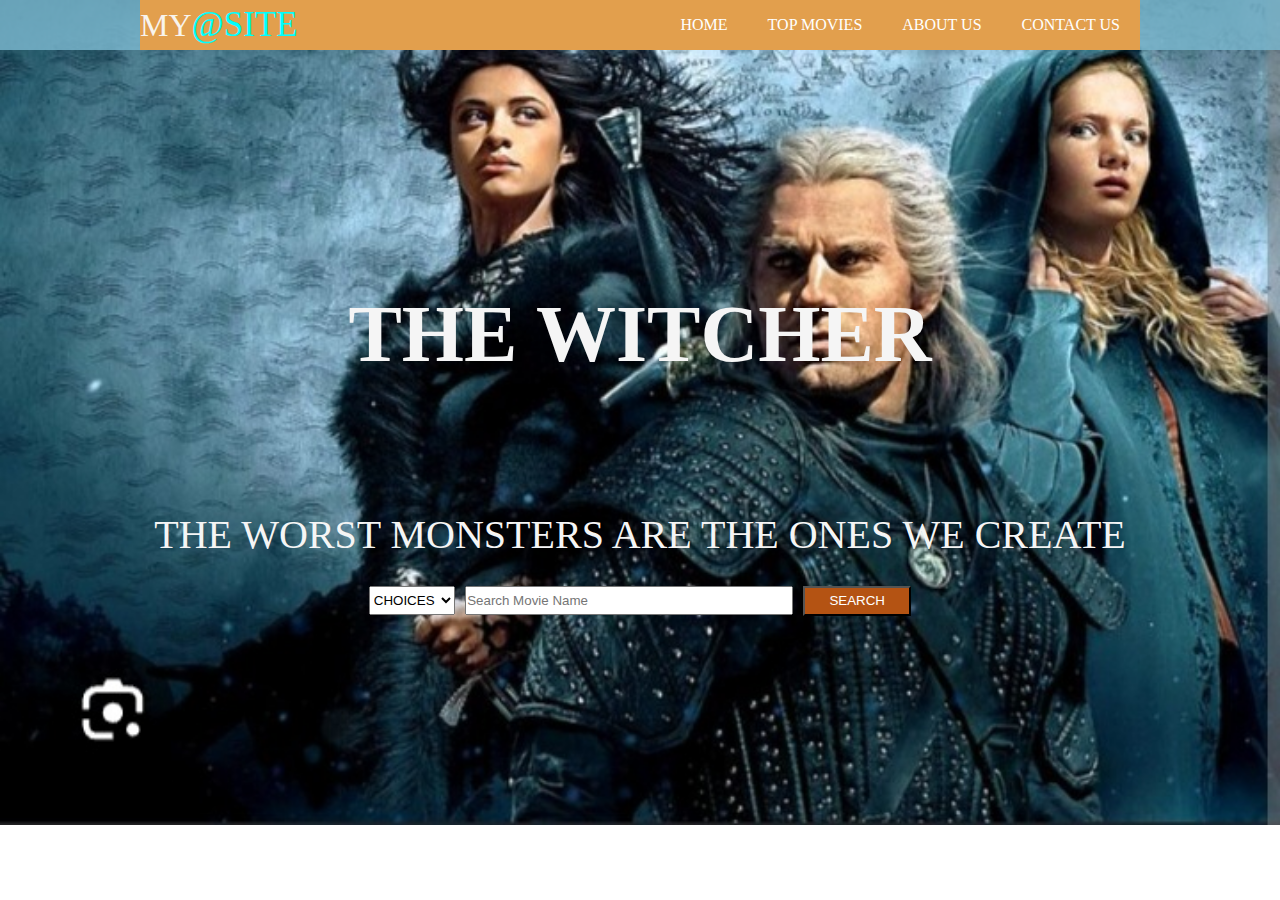
==== index.html @ a8d18672 "Add files via upload" ====
<!DOCTYPE html>
<html lang="en">
<head>
    <meta charset="UTF-8">
    <meta name="viewport" content="width=device-width, initial-scale=1.0">
    <title>Document</title>
    <style>
        body{
            background-image: url(frank.jpg);
            background-repeat: no-repeat;
            background-size: cover;
        }
    </style>
   
</head>
<body>
 <link rel="stylesheet" href="css/mystyle.css">
   
 <div class="header">
    <div class="inner_header">
        <div class="logo_container">
            <h1>MY<span><b>@SITE</b></span></h1>
            <!-- <img src="ama.png" alt="" width="200px"> -->
        </div>
        <ul class="navigation">
            <a href=""><li>HOME</li></a>
            <a href="topmovies.html"><li>TOP MOVIES</li></a>
            <a href="aboutus.html"><li>ABOUT US</li></a>
            <a href="contact.html"><li>CONTACT US</li></a>
        </ul>
    </div>
 </div>
  
</nav>
   <br>

     <nav style="color: whitesmoke; padding: 100px; font-size: 40px;">
        <CEnter>
        <h1 style="padding: 121px;">THE WITCHER</h1>
        <div style="padding: 10px;">THE WORST MONSTERS ARE THE ONES WE CREATE</div>
        <form action="#" method="post" style="background-color: rgba(209, 69, 69, 0); width: 100%;">
            <select name="brand" id="brand" style="height: 29px; width: 8%;">
                <option style="background-color: brown;" value="SELECT MOVIES">CHOICES</option>
                <option value="AFRICAN MOVIES">AFRICAN MOVIES</option>
                <option value="FOREIGN MOVIES">FOREIGN MOVIES</option>
            </select>
            <input style="height: 25px; width: 30%;" type="text" name="" placeholder="Search Movie Name">
            <button style="height: 30px; width: 10%; background-color: rgb(180, 83, 19); color: white;">SEARCH</button>
        </form>
        <br>
        <!-- <nav class="location_top">
        <a href="#top">TOP</a>
    </nav> -->
</CEnter>

    <!-- </nav>
    <nav class="pic_image">
        <img src="gas.jpg" alt="" width="19%" height="px">
        <img src="gas.jpg" alt="" width="19%" height="px">
        <img src="gas.jpg" alt="" width="19%" height="px">
        <img src="gas.jpg" alt="" width="19%" height="px">
        <img src="gas.jpg" alt="" width="19%" height="px">
    </nav> -->
</body>
</html>
---- css/mystyle.css ----
*{
    margin: 0;
    padding: 0;
    list-style: none;
    text-decoration: none;
}

.header{
   width: 100%;
   height: 50px;
   display: block;
   background-color: #7ab6ced3;
}

.inner_header{
    width: 1000px;
    height: 100%;
    display: block;
    margin: 0 auto;
   background-color: rgb(226, 159, 77);
}

.logo_container{
    height: 100%;
    display: table;
    float: left;
}

.logo_container h1{
    color: rgb(248, 244, 237);
    height: 100%;
    display: table-cell;
    vertical-align: middle;
    font-family: 'montserrat';
    font-size: 32px;
    font-weight: 200;
}
.logo_container h1 span{
    font-size: 35px;
    color: aqua;
}

.navigation{
    float: right;
    height: 100%;
}

.navigation a{
    height: 100%;
    display: table;
    float: left;
    padding: 0px 20px;
}

.navigation a:last-child{
    padding-right: o;

}

.navigation a li{
    display: table-cell;
    vertical-align: middle;
    height: 100%;
    color: white;
    font-family: 'montserrat';
    font-size: 16px;
}

.location_top{
    background-color: aqua;
    width: 7%;
}

#gis{
    background-color: rgba(208, 248, 248, 0.658);
}

.lines{
    font-size: 150%;
    margin: 20px;
}
.lines li span{
    color: rgba(177, 36, 36, 0.664);
}

.lines h1{
    color: rgba(22, 22, 2, 0.918);
}

/* .lines li{
    color: whitesmoke;
} */

.home_1{
    margin: 20px;
    font-size: 30px;
}

.about_1{
    margin: 50px;
    font-size: 50px;
}

.about{
    background-color: rgba(1, 3, 3, 0.37);
    font-size: 40px;
}

#pan{
    background-color: aqua;
}

.fan{
    margin: 15px;
    margin-left: 70px;
    padding: 10px;
}

.link{
    font-size: 30px;
}
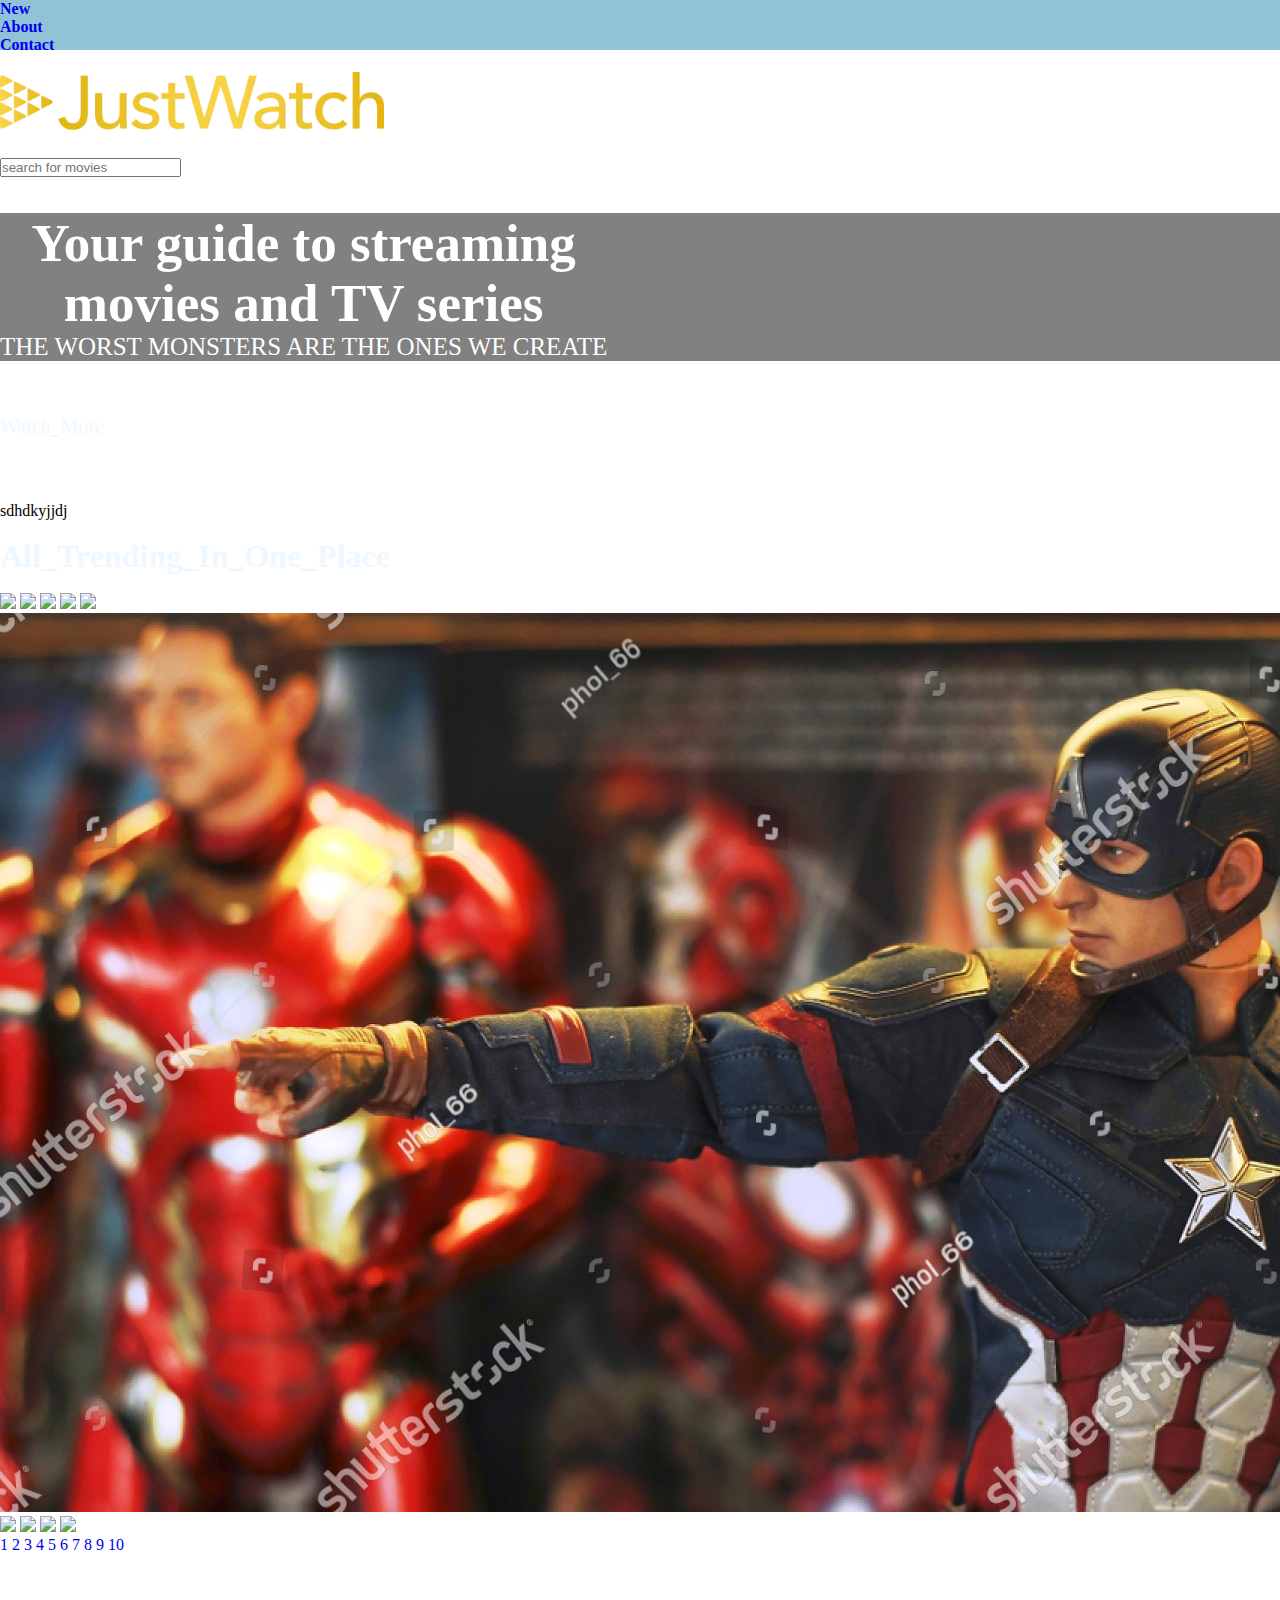
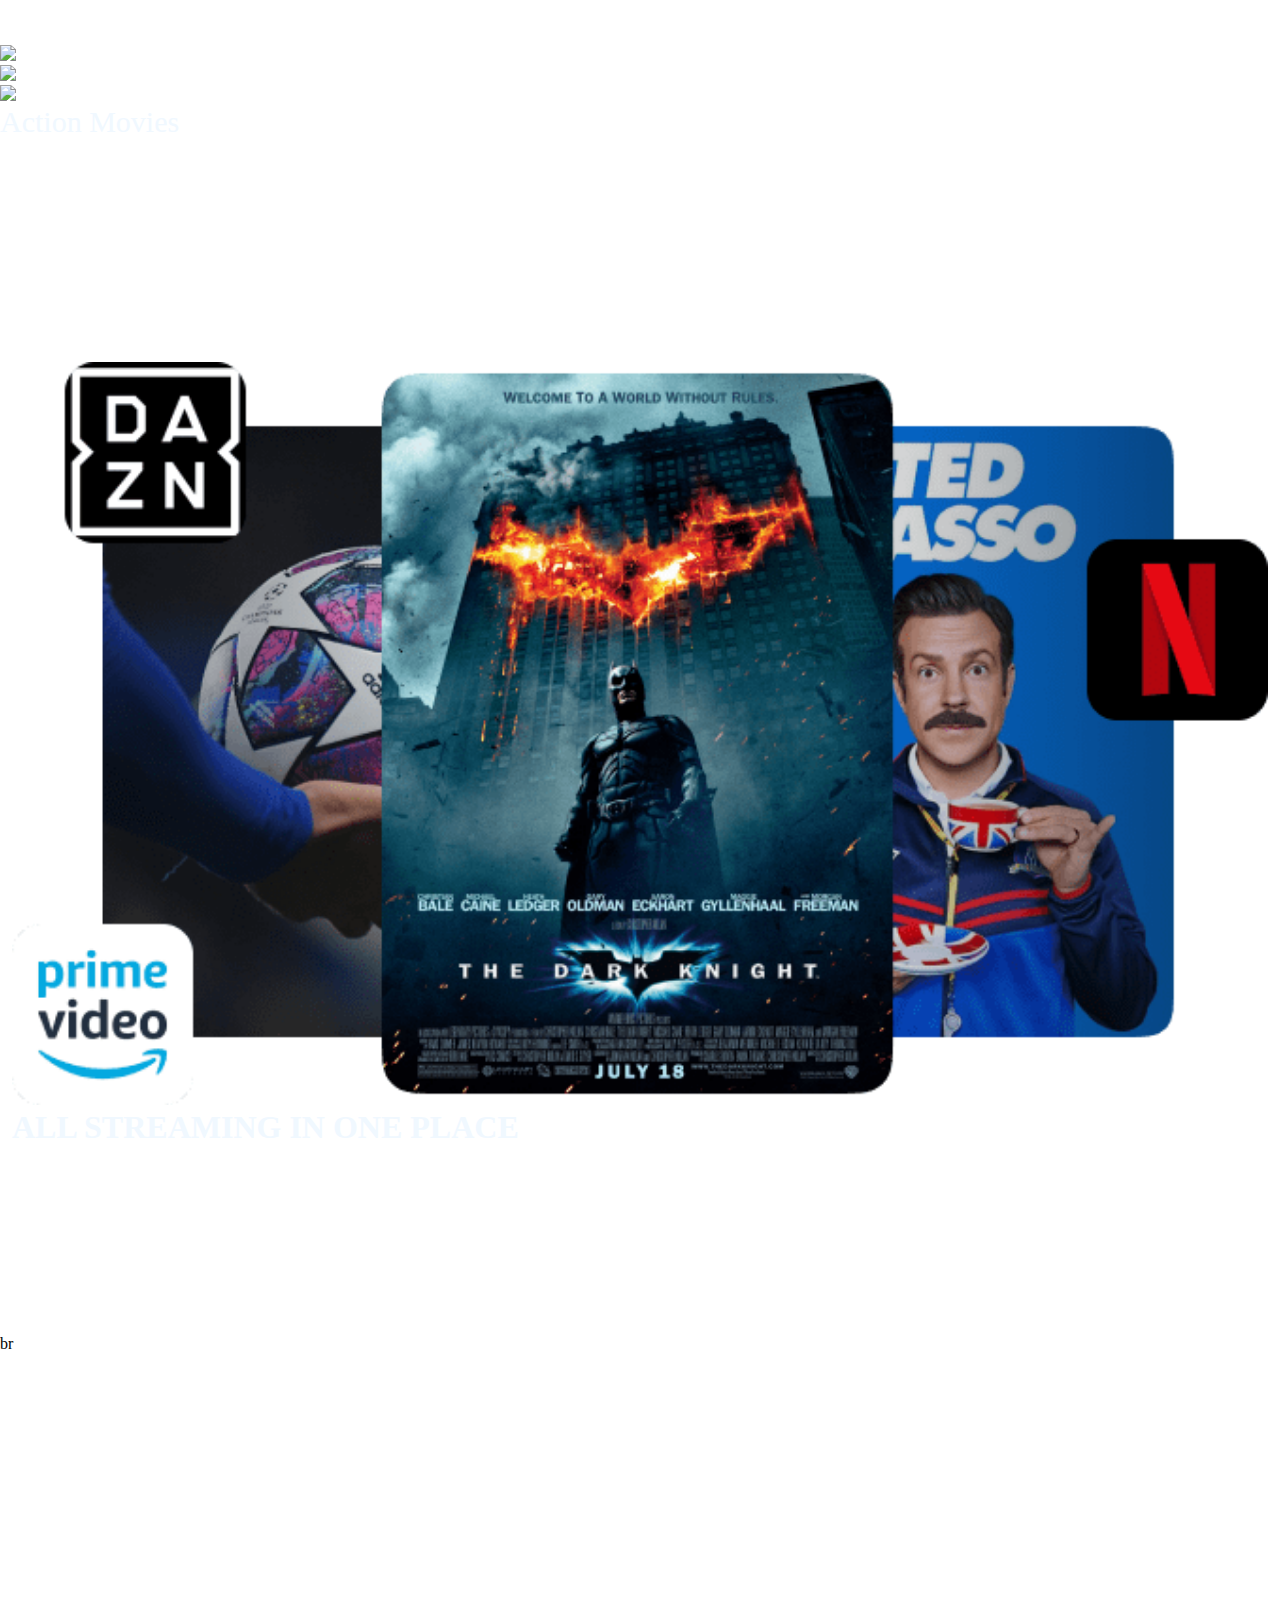
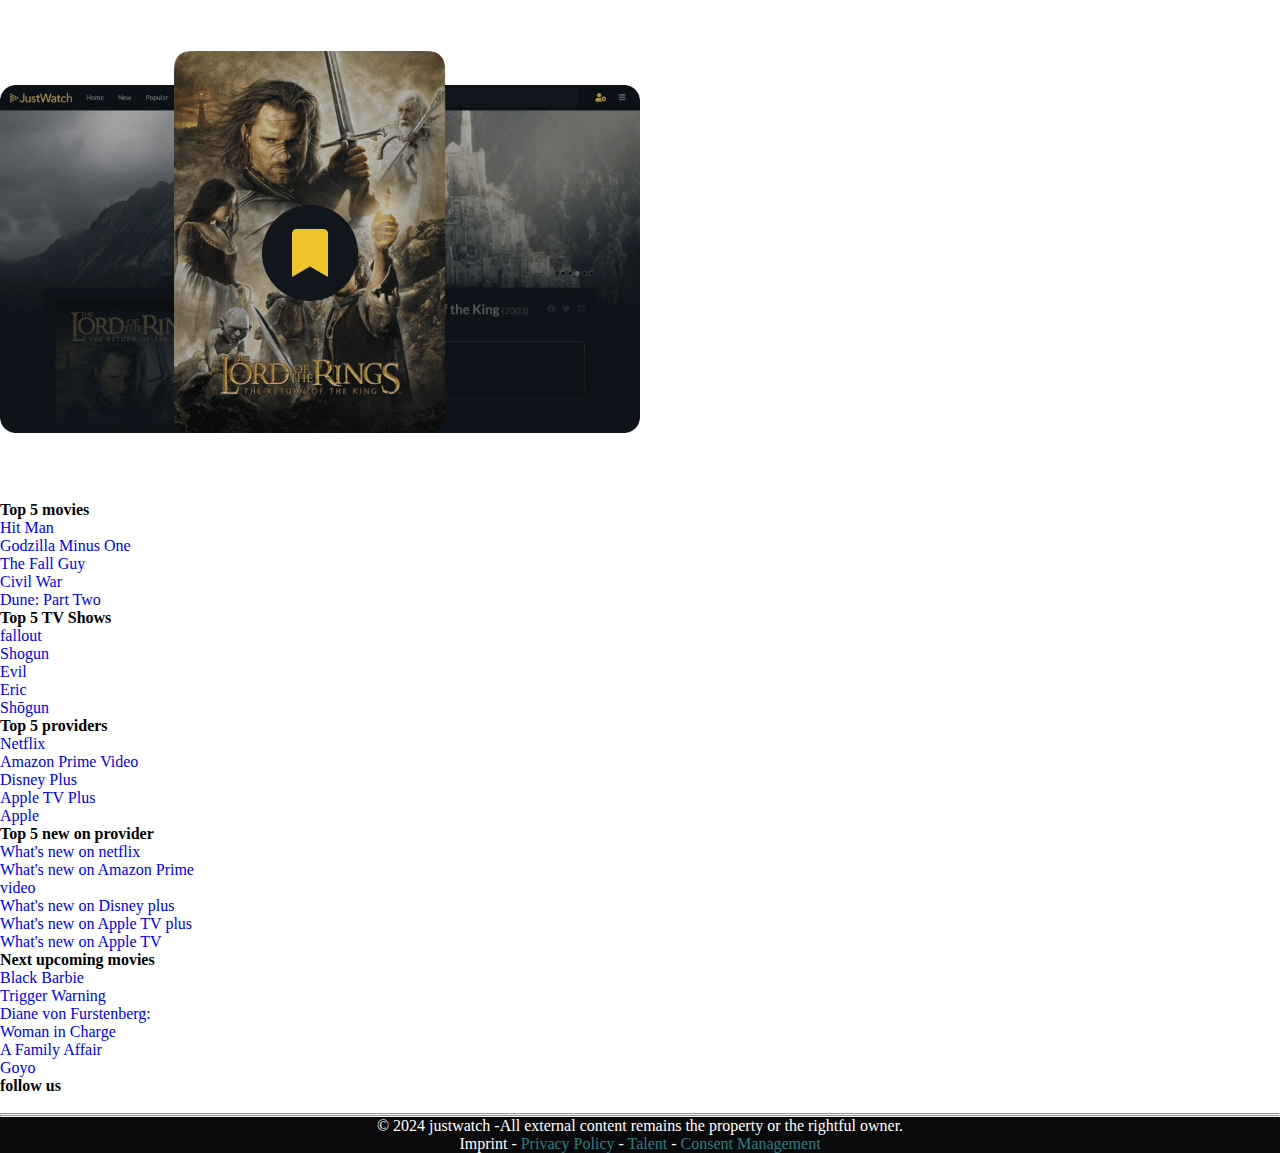
==== commit acf4cb15: "Add files via upload" ====
--- a/index.html
+++ b/index.html
@@ -6,60 +6,452 @@
     <title>Document</title>
     <style>
         body{
-            background-image: url(frank.jpg);
-            background-repeat: no-repeat;
-            background-size: cover;
-        }
+            background-image: url(images/wp5483720-free-movie-wallpapers.jpg);
+            /* background-repeat: no-repeat; */
+            background-size:100%;
+        }   
     </style>
    
 </head>
-<body>
+    <body>
  <link rel="stylesheet" href="css/mystyle.css">
    
- <div class="header">
-    <div class="inner_header">
-        <div class="logo_container">
-            <h1>MY<span><b>@SITE</b></span></h1>
-            <!-- <img src="ama.png" alt="" width="200px"> -->
-        </div>
-        <ul class="navigation">
-            <a href=""><li>HOME</li></a>
-            <a href="topmovies.html"><li>TOP MOVIES</li></a>
-            <a href="aboutus.html"><li>ABOUT US</li></a>
-            <a href="contact.html"><li>CONTACT US</li></a>
+ <!-- NAV HEADER -->
+ <nav class="header">
+    <ul class="hea">
+        <a href="new.html"><li><b>New</b></li></a>
+        <a href="about us.html"><li><b>About</b></li></a>
+        <a href="contact.html"><li><b>Contact</b></li></a>
+        <a href="login.html"><li><span><img style="background-color: aliceblue; border-radius: 2rem;" src="icons/account.png" width="35px" alt=""></span></li></a>
+        <!-- <a href="account.html"><li><span><img  src="icons/profile.png" width="35px" alt=""></span></li></a> -->
+    </ul>
+
+    <div>
+        <div>
+           <a href="https://www.justwatch.com"><h1><img src="JustWatch-logo-large.webp" width="30%"></h1></a>
+        </div>
+    </div>
+</nav>
+ <br>
+<br>
+<br>
+<br>
+<br>
+<br>
+<nav class="mainbody">
+    <div class="box">
+        <input class="fam" type="text" placeholder="search for movies">
+        <a href=""><i class="fa-solid fa magnifying-glass"></i><img src="icons/glass .png" width="230%" alt=""></a>
+      </div>
+    </nav>
+<br>
+<br>
+
+                            <!-- WRITING LETTER -->
+     <nav style="width: 100%; color: white; font-size: 53px; display: flex; flex-wrap: wrap; background-color: #0a0a0c83;">
+           <center>
+            <font>
+                <b>Your guide to streaming <br> movies and TV series</b><br><h1 style="font-size: 25px; font-weight: 10;">THE WORST MONSTERS ARE THE ONES WE CREATE</h1>
+            </font>
+           </center>
+     </nav>
+     
+    <br>
+    <br>
+<br>
+     <style>
+        .hov p:hover{  
+        color: red;
+        }
+        .hov p{
+            color: aliceblue;
+            width: 12%;   
+            font-size: 20px; 
+            /* background-color: #2d2e33; */
+        }
+     </style>
+        <div class="hov">
+            <a href="new.html"><p>Watch_More</p></a>
+            <!-- https://www.netflix.com/gh/browse/genre/5156 -->
+        </div>
+        
+     
+        <style>
+            .holli{
+                display: flex;
+                flex-wrap: wrap;
+                justify-content: center;
+                color: white;
+                font-size: 20px;
+                position: relative;
+                bottom: -50px;
+                gap: 5px;
+                position:static;
+                top: 0;
+            }
+        </style>
+        <nav class="holli">
+            <div>
+               <a href=""> <img src="images/mother..jpg" alt=""></a>
+               <center> <p><b>Mother of the Bride</b></p></center>
+            </div>
+            <div>
+                <a href=""><img src="images/AAAABRhybUqTpg08T8TnfSlW1TPvVx4rMoeyARJusNHmFijC4KWeaoSl9QSkEFSlLFXCZC4pITSugdJhfWa1jkM8Ina1EMepcEIntBvhg4f1kvs3f51AEJbfEFSx6B718Jng8r3j.jpg" alt=""></a>
+                <center> <p><b>Damsel</b></p></center>
+            </div>
+            <div>
+               <a href=""> <img src="images/AAAABUO5EYIfGSTewGhkNMBt-0YbN7P7QW6LihZ2PkQBQYu2Z7YXCqo9HzX2hmc4RezpXDT9HNcFgrbcs5Hk1ZrOuqF6_q3bA3BT6imjsjZTIBy8FoSXSEzim_yj9CFZX6h20Q_a.jpg" alt=""></a>
+                <center> <p><b>Mea Culpa</b></p></center>
+            </div>
+            <div>
+                <a href=""><img src="images/AAAABUxf8Oi6b-AfMTchGw1zexfCRExKjd14PmkhCXIovRIpH70VwEz4VkhB58vU0BcoJhZhzfYtNhlYVIsB50UyowN9BDl_0XCIOTsaoXLS3ORN1g8mR0cqo99LDjNB_WZQX8zI.jpg" alt=""></a>
+                <center> <p><b>Extraction 2</b></p></center>
+            </div>
+            <div>
+                <a href=""><img src="images/AAAABYuMIyx61xgIs9vZUtGf6q5GxK6E_LSOoAHICozlgZVv8zZ4K2hTbyCP6T2ljZzea22g5YB1o2KKpL7OhvdVipP2aFLMfkYgkypRosTnfrtQRD5XXv6pwwEHkjATqf-v_NqT.jpg" alt=""></a>
+               <center> <p><b>Love in the Villa</b></p></center>
+            </div>
+            <div>
+                <a href=""><img src="images/AAAABUZ_-pEt6RAKN3fyyW8TQZQI_PZ-pycoFwDu9fxYH11_iCqkxwshdqqUBntS5jXJWOhxwRV85Etpf1-KJ0s4132Plm9LpMclGCBtYUCLFhSCnPVojQ6GzlWBIhFlG9mPVoGQ.jpg" alt=""></a>
+               <center> <p><b>1922</b></p></center>
+            </div>
+            <div>
+                <a href=""><img src="images/AAAABTVAkR6HGNMn23ptrI7Av3TbxcNiKk5sY-pa16yptyOT5aIbx3j7euHmEZzr2_dWY23uaJgrfOZl0fSY6SQPWkEtyOULDiNOIAA.jpg" alt=""></a>
+               <center> <p><b>The Back-up Plan</BR></b></p></center>
+            </div>
+            <div>
+                <a href=""><img src="images/AAAABQgslj5jJktYTSkU3PAv14AmITZuNFgPQFDX16IGXZo-clIXkRczOvDUK0FT5q-Hkx2agpbn8P7LH5S3a13AShuimtQWzhl6GWC38m__S6fJazuvyr8uDJu9fs0YivDuNBH4.jpg" alt=""></a>
+               <center> <p><b>SPY Kids</b></p></center>
+            </div>
+        </nav>
+        <br>
+        <nav style="height: 200%; width: 100%;">
+            <div>sdhdkyjjdj</div>
+        </nav>
+<br>
+
+   
+<style>
+    .all{
+        color: aliceblue;
+        width: 30%;
+    }
+    .all:hover{
+        color: red;
+    }
+</style>
+<section class="container">
+    <a href=""> <h1 class="all">All_Trending_In_One_Place</h1></a>
+    <br>
+    <div class="slider-wrapper">
+   <div class="slider">
+       <img id="slide-1" src="images/slide=8.jpg" width="50%"/>
+       <img id="slide-2" src="images/slide-10.jpg" width="50%"/>
+       <img id="slide-3" src="images/slide-5.jpg" width="50%"/>
+       <img id="slide-4" src="images/slide-6.jpg" width="50%"/>
+       <img id="slide-5" src="images/slide-11.jpg" width="50%"/>
+       <img id="slide-6" src="stoc.jpg"/>
+       <img id="slide-7" src="images/slide=8.jpg" width="50%"/>
+       <img id="slide-8" src="images/AAAABTJt1HeESnxxsuJUS4GMfmH42Cur1lcJ9tPYdQXF7SswUgQnOjJQzMNouZSVkU5dBKLGfe0JqPPE8nXtosbeq4a3l7mpdqriYbQQsszxA_QdRB9t9mQ0m1LMayEeyDYIFh5b.jpg" width="50%"/>
+       <img id="slide-9" src="images/slide=13.jpg" width="50%"/>
+       <img id="slide-10" src="images/wp5483720-free-movie-wallpapers.jpg" width="50%"/>
+   </div>
+   <div class="slider-nav">
+      <a href="#slide-1">1</a>
+       <a href="#slide-2">2</a>
+       <a href="#slide-3">3</a>
+       <a href="#slide-4">4</a>
+       <a href="#slide-5">5</a>
+       <a href="#slide-6">6</a>
+       <a href="#slide-7">7</a>
+      <a href="#slide-8">8</a>
+       <a href="#slide-9">9</a>
+       <a href="#slide-10">10</a>
+   </div>
+    </div>
+ </section>
+
+  
+   
+
+</style>
+
+<br>
+
+                               <!-- IMAGE SLIDER -->
+<nav>
+    <div class="container-2">
+        <h1><a href="ghana.html" style="color: white;">Most Popular in Africa</a></h1>
+        <br>
+        <br>
+        <div class="box-1">
+            <a href=""><img src="icon5_files/roa-homepage-most-popular-03-min08032024.webp"></a>
+        </div>
+        <div class="box-1">
+            <a href=""><img src="icon5_files/roa-homepage-showmax-originals-01-min08032024.webp"></a>
+        </div>
+        <div class="box-1">
+            <a href=""><img src="icon5_files/roa-homepage-showmax-originals-02-min08032024.webp"></a>
+        </div>
+        <!-- <div class="box-1">
+            <img src="rap.png">
+        </div> -->
+      </div>
+</nav>
+
+
+
+<style>
+    .dipi p{
+        font-size: 30px;
+        color: aliceblue;
+        width: 15%;
+    }
+
+    .dipi p:hover{
+        color: red;
+    }
+</style>
+<div class="dipi">
+    <a href="https://www.netflix.com/gh/browse/genre/6548"><p>Action Movies</p></a>
+</div>
+
+
+<style>
+    .shoter{
+        display: flex;
+        flex-wrap: wrap;
+        justify-content: center;
+        gap: 10px;
+        color: white;
+        font-size: 20px;
+    }
+</style>
+<nav class="shoter">
+    <div>
+       <a href=""> <img src="images/AAAABaUc17bwu5raMhc4wYktZLHE_Y6c8A636jopZr4MhflbuE7m05oWWnAmQ_ojiLxy9XpqDYwL2PvUHoUqWQ8gxtVGyuZCB00rcFcyxasPbfqJRbicikVOLHS7pggKsz7i9O-a.jpg" alt=""></a>
+        <center><p><b>The Mother</b></p></center>
+    </div>
+    <div>
+        <a href=""><img src="images/AAAABRCqq49ohxXrxRZtMa4fdrUl-DUknkltGkHAiQBNouYjPP0lRuEsfISLpisowt9YYS_QovqyGea6Mk6AJpXsQYDiNIhRFkiXSKY.jpg" alt=""></a>
+        <center><p><b>Hidden strike</b></p></center>
+    </div>
+    <div>
+        <a href=""><img src="images/AAAABWkYP9Wvpumlnytvcp2t0iLt-PTdBMuZEhE9vmenb7IUg5OTffqEGhjW3TGW88JiODlmvBcT2SCTkU7Uc_Rh8r4Kmpul84OjCPY.jpg" alt=""></a>
+        <center><p><b>The Equalizer 3</b></p></center>
+    </div>
+    <div>
+        <a href=""><img src="images/AAAABV-YkBgVaHdXqv-AIbUgAdBihqF397fQi6P7eD2sWy83LgVJsVf9yW1h1FaUyV2T-KxgiL494vJMT-3eB8eWGsZW2CcJ2_Tt0cs.jpg" alt=""></a>
+        <center><p><b>Shooter</b></p></center>
+    </div>
+</nav>
+<br>
+<br>
+<br>
+
+
+
+                        <!-- IMAGR IN 3 -->
+    <style>
+        .dis p:hover{
+            color: red;
+        } 
+    </style>
+    <nav class="dis">
+        <div>
+            <a href=""><h1 style="color: white;"><p>Find out about upcoming, <br> new and popular movies and TV</p></h1></a>
+        </div>
+        <div style=" color: aliceblue; padding: 7px; margin: 5px;">
+           <a href=""> <img src="images/Bahubali Uping Movie HD Wallpaper.jpg" alt="" width="100%"></a>
+        </div>
+        <div style=" color: aliceblue; padding: 7px; margin: 5px; ">
+            <a href=""><img src="all.png" alt="" width="100%"></a>
+            <h1>ALL STREAMING IN ONE PLACE</h1>
+        </div>
+    </nav>
+<br>
+<br>
+<br>
+
+
+    <style>
+        .holli{
+            display: flex;
+            flex-wrap: wrap;
+            justify-content: center;
+            color: white;
+            width: 100%;
+        }
+    </style>
+    <nav class="holli">
+        <div>
+            <a href=""><img src="images/AAAABbG4Vj-XDDIMCktN-atNqA9COwiWbtkJG4aAPK8vVMY1F9nGk1GGrA3C4xFW0MFWEBzuZEyM8zjX4vwmJpERyYP8FMjt9QaSYp8.jpg" width="100%" alt=""></a>
+           <center> <p><b>The Pope's Exorcist <br>2012</b></p></center>
+        </div>
+        <div>
+            <a href=""><img src="images/AAAABcgpUOlbOPGw-BMMq3P9FTRNYvgXcCArYhlg-DnIS2YacPptUSM0t6uzplGBCFX2wQkDVEEerQTo6HS2iZ4a5IodtGY3rwGntqo.jpg" width="100%" alt=""></a>
+           <center> <p><b>Home And Alone 2 <br>1992</b></p></center>
+        </div>
+        <div>
+            <a href=""><img src="images/AAAABaxZ2R49Fl8toNxOnH7UvKm4XRgTPQA_gwv5MEUftS4HGvzQiZ5CsJrS6g6c2bLn9nCFgzB8RCea4jCjpjHDUkG0qMK5guu1p9Q.jpg" width="100%" alt=""></a>
+            <center> <p><b>The Maze Runner <br>2022</b></p></center>
+        </div>
+        <div>
+            <a href=""><img src="images/AAAABQ0oXtWSWZXCamZi_wA3MCpKqlJOeECdJCRPoH-CeK9Mg9Mz3FVwKlOTH74Akf2GotPZ3zU1azc_pfcVOzqpi10IUy5K08NoD6I.jpg" width="100%" alt=""></a>
+            <center> <p><b>Wrong Turn <br>2018</b></p></center>
+        </div>
+     
+    </nav>
+   <br>
+   <br>
+   <br>
+   br
+    <style>
+        .winter{
+            width: 100%;
+            height: 100%;
+            display: flex;
+            justify-content: center;
+            text-align: center;
+            gap: 10px;
+            /* margin: 5px; */
+        }
+    </style>
+    <div class="winter">
+        <div>
+            <a href=""><img src="icon5_files/roa-homepage-most-popular-06-min08032024.webp" width="60%%" height="%" alt=""></a>
+        <p style="color: white;"><b>Bel and Air<br>2023</b></p>
+        </div>
+        <div>
+            <a href=""><img src="icon5_files/roa-homepage-most-popular-05-min08032024.webp" width="60%" height="%" alt=""></a>
+        <p style="color: white;"><b>The Winter King<br>2021</b></p>
+        </div>
+        <div>
+            <a href=""><img src="    icon5_files/roa-homepage-most-popular-04-min08032024.webp" width="60%" height="%" alt=""></a>
+        <p style="color: white;"><b>Bel and Air<br>2023</b></p>
+        </div>
+    </div>
+
+
+<br>
+<!-- 
+<style>
+    .class:hover{
+        transform: scale(1.3);
+    }
+</style> -->
+    
+    <br>
+    <nav style="width: 100%; height: 190px;">
+        <div>
+            <img src="" alt="">
+        </div>
+    </nav>
+    <br>
+    <nav class="mad">
+        <div>
+           <a href=""> <img src="one_.png" width="50%" alt=""></a>
+        </div>
+        <div style="color: white; font-size: 20px;">
+            <p><b>Your guide to streaming</b><br><b>movies and TV series</b></p>
+        </div>
+    </nav>
+    <br>
+    
+    
+
+
+                                        <!-- FOOTER -->
+<footer>
+    <div class="footer-col">
+        <h4>Top 5 movies</h4>
+        <ul>
+            <li><a href="https://www.justwatch.com/us/movie/hit-man">Hit Man</a></li>
+            <li><a href="https://www.justwatch.com/us/movie/godzilla-minus-one">Godzilla Minus One</a></li>
+            <li><a href="https://www.justwatch.com/us/movie/the-fall-guy-2024">The Fall Guy</a></li>
+            <li><a href="https://www.justwatch.com/us/movie/civil-war-2024">Civil War</a></li>
+            <li><a href="https://www.justwatch.com/us/movie/dune-part-two-2023">Dune: Part Two</a></li>
         </ul>
     </div>
- </div>
-  
-</nav>
-   <br>
-
-     <nav style="color: whitesmoke; padding: 100px; font-size: 40px;">
-        <CEnter>
-        <h1 style="padding: 121px;">THE WITCHER</h1>
-        <div style="padding: 10px;">THE WORST MONSTERS ARE THE ONES WE CREATE</div>
-        <form action="#" method="post" style="background-color: rgba(209, 69, 69, 0); width: 100%;">
-            <select name="brand" id="brand" style="height: 29px; width: 8%;">
-                <option style="background-color: brown;" value="SELECT MOVIES">CHOICES</option>
-                <option value="AFRICAN MOVIES">AFRICAN MOVIES</option>
-                <option value="FOREIGN MOVIES">FOREIGN MOVIES</option>
-            </select>
-            <input style="height: 25px; width: 30%;" type="text" name="" placeholder="Search Movie Name">
-            <button style="height: 30px; width: 10%; background-color: rgb(180, 83, 19); color: white;">SEARCH</button>
-        </form>
-        <br>
-        <!-- <nav class="location_top">
-        <a href="#top">TOP</a>
-    </nav> -->
-</CEnter>
-
-    <!-- </nav>
-    <nav class="pic_image">
-        <img src="gas.jpg" alt="" width="19%" height="px">
-        <img src="gas.jpg" alt="" width="19%" height="px">
-        <img src="gas.jpg" alt="" width="19%" height="px">
-        <img src="gas.jpg" alt="" width="19%" height="px">
-        <img src="gas.jpg" alt="" width="19%" height="px">
-    </nav> -->
+    <div class="footer-col">
+        <h4>Top 5 TV Shows</h4>
+        <ul>
+            <li><a href="https://www.justwatch.com/us/tv-show/fallout-2023">fallout</a></li>
+            <li><a href="https://www.justwatch.com/us/tv-show/dark-matter-2024">Shogun</a></li>
+            <li><a href="https://www.justwatch.com/us/tv-show/evil">Evil</a></li>
+            <li><a href="https://www.justwatch.com/us/tv-show/evil">Eric</a></li>
+            <li><a href="https://www.justwatch.com/us/tv-show/shogun-2024">Shōgun</a></li>
+           
+        </ul>
+    </div>
+    <div class="footer-col">
+        <h4>Top 5 providers</h4>
+        <ul>
+            <li><a href="https://www.justwatch.com/us/provider/netflix">Netflix</a></li>
+            <li><a href="https://www.justwatch.com/us/provider/amazon-prime-video">Amazon Prime Video</a></li>
+            <li><a href="https://www.justwatch.com/us/provider/disney-plus">Disney Plus</a></li>
+            <li><a href="https://www.justwatch.com/us/provider/apple-tv-plus">Apple TV Plus</a></li>
+            <li><a href="https://www.justwatch.com/us/provider/apple-tv">Apple</a></li>
+        </ul>
+    </div>
+    <div class="footer-col">
+        <h4>Top 5 new on provider</h4>
+        <ul>
+            <li><a href="https://www.justwatch.com/us/provider/netflix/new">What's new on netflix</a></li>
+            <li><a href="https://www.justwatch.com/us/provider/amazon-prime-video/new">What's new on Amazon Prime <br>video</a></li>
+            <li><a href="https://www.justwatch.com/us/provider/disney-plus/new">What's new on Disney plus</a></li>
+            <li><a href="https://www.justwatch.com/us/provider/apple-tv-plus/new">What's new on Apple TV plus</a></li>
+            <li><a href="https://www.justwatch.com/us/provider/apple-tv/new">What's new on Apple TV</a></li>
+        </ul>
+    </div>
+    <div class="footer-col">
+        <h4>Next upcoming movies</h4>
+        <ul>
+            <li><a href="https://www.justwatch.com/us/movie/black-barbie">Black Barbie</a></li>
+            <li><a href="https://www.justwatch.com/us/movie/trigger-warning">Trigger Warning</a></li>
+            <li><a href="https://www.justwatch.com/us/movie/diane-von-furstenberg-woman-in-charge">Diane von Furstenberg:<br> Woman in Charge</a></li>
+            <li><a href="https://www.justwatch.com/us/movie/a-family-affair-2023">A Family Affair</a></li>
+            <li><a href="https://www.justwatch.com/us/movie/goyo">Goyo</a></li>
+        </ul>
+    </div>
+    <div class="footer-col">
+        <h4>follow us</h4>
+       <div class="links">
+        <a href="#"><img src="icons/instagram.png" width="100%" alt=""></a>
+        <a href="https://twitter.com/JustWatch"><img src="icons/twitter.png" width="100%" alt=""></a>
+        <a href="#"><img src="icons/facebook (1).png" width="100%" alt=""></a>
+        <a href="https://www.linkedin.com/company/justwatch"><img src="icons/linkedin.png" width="100%" alt=""></a>
+       </div>
+       <hr>
+    </div>
+  </footer>
+  <hr>
+  <style>
+    .support_footer{
+        width: 100%;
+        font-size: 16px;
+        font-weight: normal;
+        font-style: normal;
+        letter-spacing: normal;
+        text-align: center;
+        color: white;
+        background-color: #0a0a0c;
+        display: flex;
+        flex-wrap: wrap;
+        justify-content: center;
+        justify-content: space-around;
+    }
+    
+    .pop a{
+        color: rgba(78, 212, 221, 0.582);
+    }
+    
+  </style>
+  <nav class="support_footer">
+    
+    <div class="pop">
+        <p>© 2024 justwatch -All external content remains the property or the rightful owner. <br>Imprint - <a href="https://www.justwatch.com/us/privacy-policy"> Privacy Policy </a>- <a href="">Talent</a> - <a href="">Consent Management</a></p>
+      </div> 
+  </nav>
 </body>
 </html> 